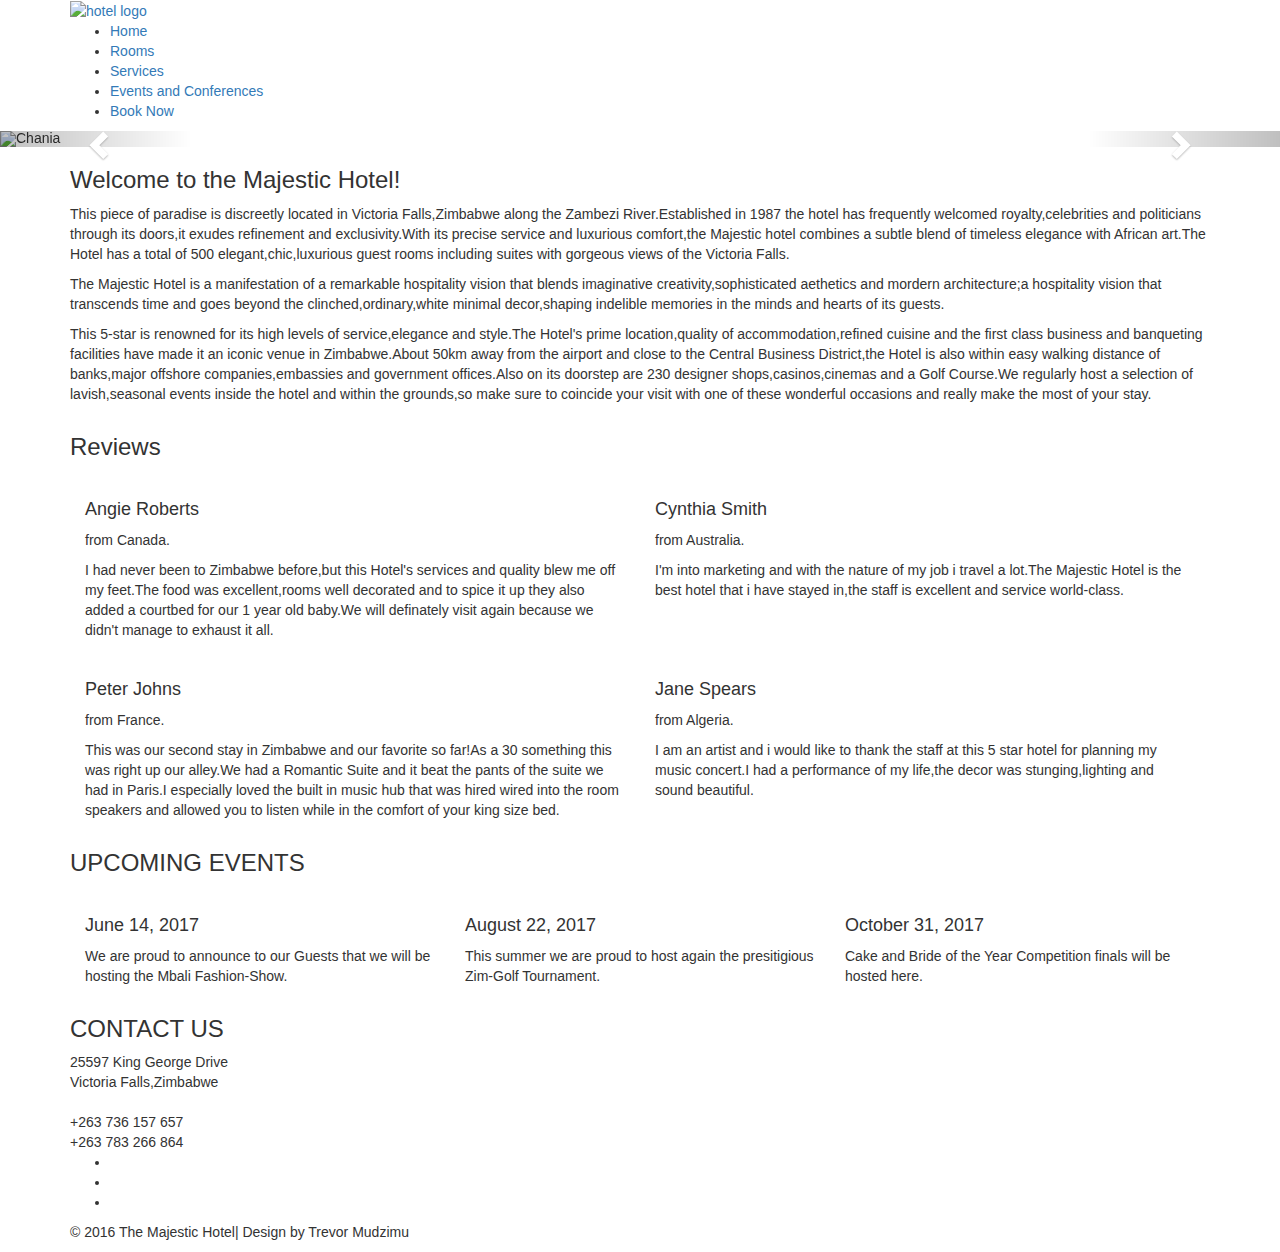
==== index.html @ 9e7605f1 "Create index.html" ====
<!DOCTYPE html>
<html>
<head>
<title>The Majestic Hotel</title>
<meta name="viewport" content="width=device-width, initial-scale=1">
<meta http-equiv="Content-Type" content="text/html; charset=utf-8" />
<meta name="keywords" content="Paix Responsive web template, Bootstrap Web Templates, Flat Web Templates, Andriod Compatible web template, 
Smartphone Compatible web template, free webdesigns for Nokia, Samsung, LG, SonyErricsson, Motorola web design" />
<script type="application/x-javascript"> addEventListener("load", function() { setTimeout(hideURLbar, 0); }, false); function hideURLbar(){ window.scrollTo(0,1); } </script>
<link href="css/bootstrap.css" rel='stylesheet' type='text/css' />
<link href="css/style.css" rel='stylesheet' type='text/css' />
<script src="js/jquery.min.js"></script>
<link rel="stylesheet" href="https://maxcdn.bootstrapcdn.com/bootstrap/3.3.7/css/bootstrap.min.css">
  <script src="https://ajax.googleapis.com/ajax/libs/jquery/3.1.1/jquery.min.js"></script>
  <script src="https://maxcdn.bootstrapcdn.com/bootstrap/3.3.7/js/bootstrap.min.js"></script>
<!---- start-smoth-scrolling---->
<script type="text/javascript" src="js/move-top.js"></script>
<script type="text/javascript" src="js/easing.js"></script>
<script type="text/javascript">
			jQuery(document).ready(function($) {
				$(".scroll").click(function(event){		
					event.preventDefault();
					$('html,body').animate({scrollTop:$(this.hash).offset().top},1000);
				});
			});
		</script>
<!--start-smoth-scrolling-->
</head>
<body>
	<!--start-header-->
	<div class="header" id="home">
		<div class="container">
			<div class="head">
			<div class="logo">
				<a href="index.html"><img src="images/logo.png" alt="hotel logo" /></a>
			</div>
			<div class="navigation">
				 <span class="menu"></span> 
					<ul class="navig">
						<li><a href="index.html"  class="active hvr-bounce-to-bottom">Home</a></li>
						<li><a href="rooms.html" class="hvr-bounce-to-bottom">Rooms</a></li>
						<li><a href="services.html" class="hvr-bounce-to-bottom">Services</a></li>
						<li><a href="events.html" class="hvr-bounce-to-bottom">Events and Conferences</a></li>
                        <li><a href="bookings.html" class="hvr-bounce-to-bottom">Book Now</a></li>
					</ul>
			</div>
				<div class="clearfix"></div>
			</div>
			</div>
		</div>	
	<!-- script-for-menu -->
	<!-- script-for-menu -->
		<script>
			$("span.menu").click(function(){
				$(" ul.navig").slideToggle("slow" , function(){
				});
			});
		</script>
	
	<!---start-date-piker---->
		<link rel="stylesheet" href="css/jquery-ui.css" />
		<script src="js/jquery-ui.js"></script>
			<script>
				$(function() {
				$( "#datepicker,#datepicker1" ).datepicker();
				});
			</script>
	<!---/End-date-piker---->
    
    <div id="myCarousel-14" class="carousel slide" data-ride="carousel">
  <!-- Indicators -->
  <ol class="carousel-indicators">
    <li data-target="#myCarousel-14" data-slide-to="0" class="active"></li>
    <li data-target="#myCarousel-14" data-slide-to="1"></li>
    <li data-target="#myCarousel-14" data-slide-to="2"></li>
    <li data-target="#myCarousel-14" data-slide-to="3"></li>
    <li data-target="#myCarousel-14" data-slide-to="4"></li>
    <li data-target="#myCarousel-14" data-slide-to="5"></li>
    <li data-target="#myCarousel-14" data-slide-to="6"></li>
    <li data-target="#myCarousel-14" data-slide-to="7"></li>

  </ol>

  <!-- Wrapper for slides -->
  <div class="carousel-inner" role="listbox">
    <div class="item active">
      <img src="images/enjoy1.jpg" alt="Chania">
      <div class="carousel-caption">
        <h3>Pleasure</h3>
        <p>Enjoy yourself at The Majestic Hotel.</p>
      </div>
    </div>

    <div class="item">
      <img src="images/home.jpg" alt="orange bedroom">
      <div class="carousel-caption">
        <h3>Our Rooms</h3>
        <p>Well decorated guest rooms and suites for you.</p>
      </div>
    </div>

    <div class="item">
      <img src="images/home%20(1).jpg" alt="home front">
      <div class="carousel-caption">
        <h3>World-Class</h3>
        <p>Beautifully built with you in mind.</p>
      </div>
    </div>

    <div class="item">
      <img src="images/home%20pic%20(2).jpg" alt="home">
      <div class="carousel-caption">
        <h3>Lobby</h3>
        <p>Beatiful interior view.</p>
      </div>
    </div>
      
      <div class="item">
      <img src="images/home%20(2).jpg" alt="home">
      <div class="carousel-caption">
        <h3>Gym and Fitness</h3>
        <p>Exercise here in our State of the Art Gym.</p>
      </div>
    </div>
      
       <div class="item">
      <img src="images/home%20(1).png" alt="home">
      <div class="carousel-caption">
        <h3>Home of Golf</h3>
        <p>Learn to play Golf with the help of PGA trainers.</p>
      </div>
    </div>
      
       <div class="item">
      <img src="images/home%20(4).jpg" alt="home">
      <div class="carousel-caption">
        <h3>Casino and Gaming</h3>
        <p>Millions of Dollars waiting for you.</p>
      </div>
    </div>
      
      <div class="item">
      <img src="images/majestic%20vic.jpg" alt="home">
      <div class="carousel-caption">
        <h3>The Majestic Victoria Falls</h3>
        <p>Visit this World-Wonder and enjoy beautiful scenic views.</p>
      </div>
    </div>
  </div>

  <!-- Left and right controls -->
  <a class="left carousel-control" href="#myCarousel-14" role="button" data-slide="prev">
    <span class="glyphicon glyphicon-chevron-left" aria-hidden="true"></span>
    <span class="sr-only">Previous</span>
  </a>
  <a class="right carousel-control" href="#myCarousel-14" role="button" data-slide="next">
    <span class="glyphicon glyphicon-chevron-right" aria-hidden="true"></span>
    <span class="sr-only">Next</span>
  </a>
</div>
    
	<!---start-why-->
	<div class="about">
		<div class="container">
			<div class="about-top heading">
				<h3>Welcome to the Majestic Hotel!</h3>
            <div class="about bottom">
			<p>This piece of paradise is discreetly located in Victoria Falls,Zimbabwe along the Zambezi River.Established in 1987 the hotel has frequently welcomed royalty,celebrities and politicians through its doors,it exudes refinement and exclusivity.With its precise service and luxurious comfort,the Majestic hotel combines a subtle blend of timeless elegance with African art.The Hotel has a total of 500 elegant,chic,luxurious guest rooms including suites with gorgeous views of the Victoria Falls.</p>
            <p>The Majestic Hotel is a manifestation of a remarkable hospitality vision that blends imaginative creativity,sophisticated aethetics and mordern architecture;a hospitality vision that transcends time and goes beyond the clinched,ordinary,white minimal decor,shaping indelible memories in the minds and hearts of its guests.</p>
            <p>This 5-star is renowned for its high levels of service,elegance and style.The Hotel's prime location,quality of accommodation,refined cuisine and the first class business and banqueting facilities have made it an iconic venue in Zimbabwe.About 50km away from the airport and close to the Central Business District,the Hotel is also within easy walking distance of banks,major offshore companies,embassies and government offices.Also on its doorstep are 230 designer shops,casinos,cinemas and a Golf Course.We regularly host a selection of lavish,seasonal events inside the hotel and within the grounds,so make sure to coincide your visit with one of these wonderful occasions and really make the most of your stay.</p>
                    </div>
				<div class="clearfix"></div>
			</div>
		</div>
	</div>
	<!--end-why-->
	
	<!--start-blog-->
	<div class="news" id="news">
		<div class="container">
			<div class="news-top heading">
				<h3>Reviews</h3>
			</div>
			<div class="news-bottom">
				<div class="news-one">
				<div class="col-md-6 news-left">
					<div class="n-left">
						<img src="images/blog-1.png" alt="" />
					</div>
					<div class="n-right">
						<h4>Angie Roberts</h4>
						<p class="admin">from Canada.</p>
						<p>I had never been to Zimbabwe before,but this Hotel's services and quality blew me off my feet.The food was excellent,rooms well decorated and to spice it up they also added a courtbed for our 1 year old baby.We will definately visit again because we didn't manage to exhaust it all.</p>
					</div>
					<div class="clearfix"></div>
				</div>
				<div class="col-md-6 news-left">
					<div class="n-left">
						<img src="images/blog-2.png" alt="" />
					</div>
					<div class="n-right">
						<h4>Cynthia Smith</h4>
						<p class="admin">from Australia.</p>
						<p>I'm into marketing and with the nature of my job i travel a lot.The Majestic Hotel is the best hotel that i have stayed in,the staff is excellent and service world-class.</p>
					</div>
					<div class="clearfix"></div>
				</div>
				<div class="clearfix"></div>
				</div>
				<div class="news-one">
				<div class="col-md-6 news-left">
					<div class="n-left">
						<img src="images/blog-3.png" alt="" />
					</div>
					<div class="n-right">
						<h4>Peter Johns</h4>
						<p class="admin">from France.</p>
						<p>This was our second stay in Zimbabwe and our favorite so far!As a 30 something this was right up our alley.We had a Romantic Suite and it beat the pants of the suite we had in Paris.I especially loved the built in music hub that was hired wired into the room speakers and allowed you to listen while in the comfort of your king size bed.</p>
					</div>
					<div class="clearfix"></div>
				</div>
				<div class="col-md-6 news-left">
					<div class="n-left">
						<img src="images/blog-4.png" alt="" />
					</div>
					<div class="n-right">
						<h4>Jane Spears</h4>
						<p class="admin">from Algeria.</p>
						<p>I am an artist and i would like to thank the staff at this 5 star hotel for planning my music concert.I had a performance of my life,the decor was stunging,lighting and sound beautiful.</p>
					</div>
					<div class="clearfix"></div>
				</div>
				<div class="clearfix"></div>
				</div>
			</div>
		</div>
	</div>
	<!--end-blog-->
	<!--start-events-->
	<div class="events" id="events">
		<div class="container">
			<div class="events-top heading">
				<h3>UPCOMING EVENTS</h3>
			</div>
			<div class="events-bottom">
				<div class="col-md-4 events-main">
					<div class="events-left">
						<img src="images/FashionShow1.jpg" alt="" /style="width:100%">
						<div class="event-btm">
							<h4>June 14, 2017</h4>
						</div>
						<p>We are proud to announce to our Guests that we will be hosting the Mbali Fashion-Show.</p>
					</div>
				</div>
				<div class="col-md-4 events-main">
					<div class="events-left">
						<img src="images/golf%20(1).jpg" alt="" /style="width:100%">
						<div class="event-btm">
							<h4>August 22, 2017</h4>
						</div>
						<p>This summer we are proud to host again the presitigious Zim-Golf Tournament.</p>
					</div>
				</div>
				<div class="col-md-4 events-main">
					<div class="events-left">
						<img src="images/weddings%20(3).jpg" alt="" /style="width:100%">
						<div class="event-btm">
							<h4>October 31, 2017</h4>
						</div>
						<p>Cake and Bride of the Year Competition finals will be hosted here.</p>
					</div>
				</div>
				<div class="clearfix"></div>
			</div>
		</div>
	</div>
	<!--end-events-->
	<!--start-footer-->
	<div class="footer">
		<div class="container">
		<div class="touch-top heading">
				<h3>CONTACT US</h3>
			</div>
			<div class="touch-bottom">
                
                <address>25597 King George Drive
                <aside></aside>Victoria Falls,Zimbabwe</address>
                <contact>+263 736 157 657</contact>
                <aside><contact >+263 783 266 864</contact>
                    </aside>
				<ul>
					<li><a href="http://facebook.com/Trevormudzimu"><span class="fb"> </span></a></li>
					<li><a href="http://twitter.com/intent/tweet?screen name=@TrevorMudzimu"><span class="twit"> </span></a></li>
					<li><a href="mailto:trevormudzimu@gmail.com"><span class="google"> </span></a></li>
				</ul>
			</div>
			<div class="footer-top">
				<p class="footer-class">© 2016 The Majestic Hotel| Design by Trevor Mudzimu <a href="#" target="_blank"></a> </p>
			</div>
		</div>
		<script type="text/javascript">
									$(document).ready(function() {
										/*
										var defaults = {
								  			containerID: 'toTop', // fading element id
											containerHoverID: 'toTopHover', // fading element hover id
											scrollSpeed: 1200,
											easingType: 'linear' 
								 		};
										*/
										
										$().UItoTop({ easingType: 'easeOutQuart' });
										
									});
								</script>
		<a href="#home" id="toTop" class="scroll" style="display: block;"> <span id="toTopHover" style="opacity: 1;"> </span></a>
	</div>
	<!--end-footer-->
</body>
</html>
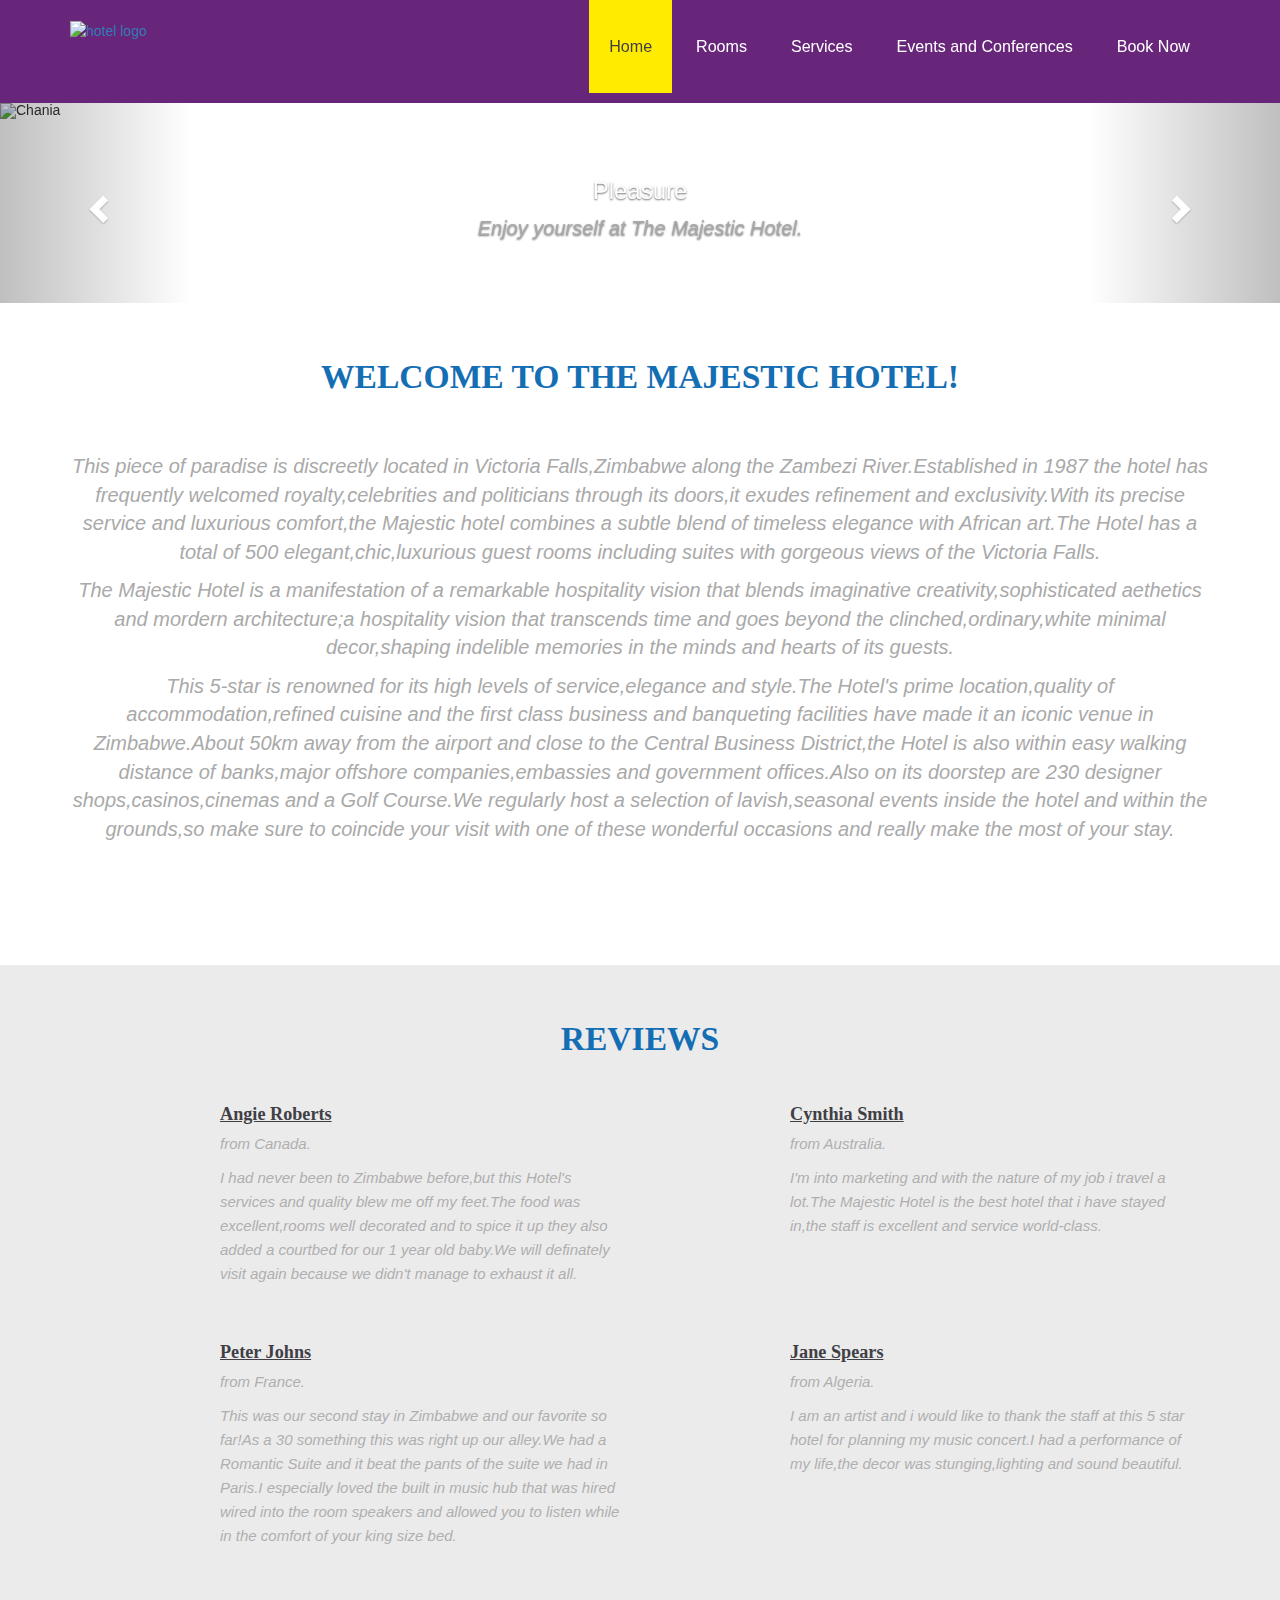
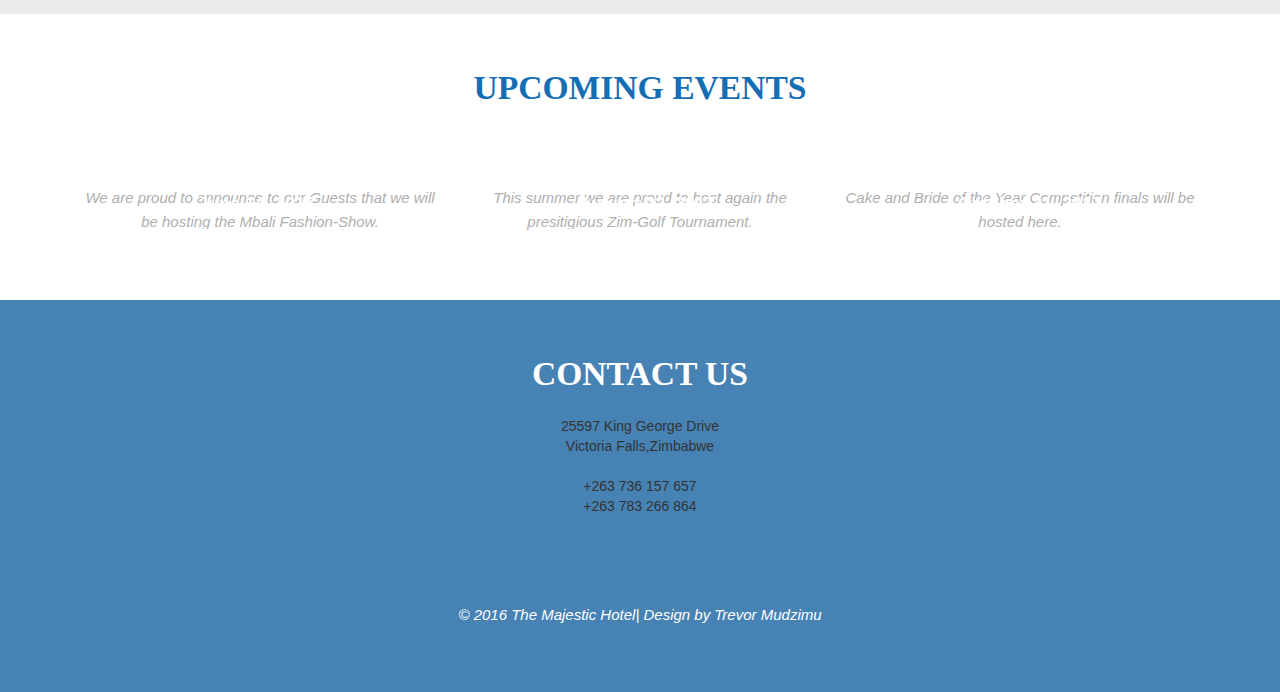
==== commit 0013bfa4: "Update index.html" ====
--- a/index.html
+++ b/index.html
@@ -7,9 +7,9 @@
 <meta name="keywords" content="Paix Responsive web template, Bootstrap Web Templates, Flat Web Templates, Andriod Compatible web template, 
 Smartphone Compatible web template, free webdesigns for Nokia, Samsung, LG, SonyErricsson, Motorola web design" />
 <script type="application/x-javascript"> addEventListener("load", function() { setTimeout(hideURLbar, 0); }, false); function hideURLbar(){ window.scrollTo(0,1); } </script>
-<link href="css/bootstrap.css" rel='stylesheet' type='text/css' />
-<link href="css/style.css" rel='stylesheet' type='text/css' />
-<script src="js/jquery.min.js"></script>
+<link href="bootstrap.css" rel='stylesheet' type='text/css' />
+<link href="style.css" rel='stylesheet' type='text/css' />
+<script src="jquery.min.js"></script>
 <link rel="stylesheet" href="https://maxcdn.bootstrapcdn.com/bootstrap/3.3.7/css/bootstrap.min.css">
   <script src="https://ajax.googleapis.com/ajax/libs/jquery/3.1.1/jquery.min.js"></script>
   <script src="https://maxcdn.bootstrapcdn.com/bootstrap/3.3.7/js/bootstrap.min.js"></script>
--- a/style.css
+++ b/style.css
@@ -0,0 +1,2244 @@
+@font-face {
+    font-family: 'Raleway-Bold';
+    src:url(../fonts/Raleway-Bold.ttf) format('truetype');
+}
+@font-face {
+    font-family: 'Raleway-Regular';
+    src:url(../fonts/Raleway-Regular.ttf) format('truetype');
+}
+@font-face {
+    font-family: 'OpenSans-Regular';
+    src:url(../fonts/Raleway-SemiBold.ttf) format('truetype');
+}
+html, body{
+    font-size: 100%;
+	background:	#fff;
+}
+body {
+	font-size: 100%;
+	font-family: 'Raleway-Regular';
+}
+body a{
+	transition: 0.5s all ease;
+	-webkit-transition: 0.5s all ease;
+	-moz-transition: 0.5s all ease;
+	-o-transition: 0.5s all ease;
+	-ms-transition: 0.5s all ease;
+}
+p{
+	margin:0;
+    font-size: 20px;
+    color: darkgrey;
+}
+img {
+    width: 100%;
+}
+
+
+ul,label{
+	margin:0;
+	padding:0;
+}
+body a:hover{
+	text-decoration:none;
+}
+/*--Header-Starts--*/
+.navigation {
+	float: right;
+}
+.logo {
+	float: left;
+	margin-top: 1.8%;
+}
+.logo a {
+	display: block;
+}
+.logo h1 a{
+	font-size: 1.1em;
+	font-weight: 700;
+	color: #67267a;
+	margin: 0;
+}
+.logo h1 a:hover{
+	text-decoration:none;
+	color: #67267a;
+	transition: 0.5s all ease;
+	-webkit-transition: 0.5s all ease;
+	-moz-transition: 0.5s all ease;
+	-o-transition: 0.5s all ease;
+	-ms-transition: 0.5s all ease;
+}
+.header {
+	background: #67267a;
+}
+ul.navig {
+	padding: 0;
+}
+ul.navig li span {
+	color: #fff;
+	margin: 0 15px;
+	font-size: 16px;
+}
+ul.navig li {
+	display: inline-block;
+}
+ul.navig li a {
+	font-size: 1.15em;
+	color: #fff;
+	font-weight: 400;
+	text-decoration: none;
+	padding: 39px 20px;
+}
+ul.navig li a:hover ul.navig li a:after{
+	display: block;
+}
+@media (max-width: 768px){
+span.menu:before {
+	content: url(../images/nav-icon.png);
+	cursor: pointer;	
+	height:32px;
+}
+.header {
+	padding: 10px 0px;
+}
+ul.navig li.plan:hover ul.sub-nav{
+	display:none;
+}
+ul.navig {
+	width: 11%;
+	float: right;
+	margin:0;
+}
+ul.navig{
+	display:none;
+}
+ul.navig li {
+	font-size: 12px;
+	display:inline-block;
+	width: 100%;
+	margin:0;
+}
+ul.navig li a {
+	width: 100%;
+	font-weight: 600;
+	display: block;
+	color: rgba(64, 63, 69, 1);
+}
+span.menu {
+	display: block;
+	float: right;
+	margin: 16px 0px 0 0;
+}
+ul.navig {
+  margin: 0;
+  z-index: 999;
+  position: absolute;
+  width: 96%;
+  text-align: center;
+  top: 9.6%;
+  left: 2%;
+  background: rgba(255, 255, 255, 0.97);
+}
+.navigation {
+	height: 60px;
+	padding: 0px 0px 0em;
+	margin-bottom: 0em;
+}
+}
+
+.carousel-inner img {
+      width: 100%; /* Set width to 100% */
+      margin: auto;
+      min-height:200px;
+  }
+
+
+  /* Hide the carousel text when the screen is less than 600 pixels wide */
+  @media (max-width: 600px) {
+    .carousel-caption {
+      display: none;
+    
+    }
+  }
+
+/* Bounce To Bottom */
+.hvr-bounce-to-bottom {
+	display: inline-block;
+	vertical-align: middle;
+	-webkit-transform: translateZ(0);
+	transform: translateZ(0);
+	box-shadow: 0 0 1px rgba(0, 0, 0, 0);
+	-webkit-backface-visibility: hidden;
+	backface-visibility: hidden;
+	-moz-osx-font-smoothing: grayscale;
+	position: relative;
+	-webkit-transition-property: color;
+	transition-property: color;
+	-webkit-transition-duration: 0.5s;
+	transition-duration: 0.5s;
+}
+.hvr-bounce-to-bottom:before {
+	content: "";
+	position: absolute;
+	z-index: -1;
+	top: 0;
+	left: 0;
+	right: 0;
+	bottom: 0;
+	background: #ffeb00;
+	-webkit-transform: scaleY(0);
+	transform: scaleY(0);
+	-webkit-transform-origin: 50% 0;
+	transform-origin: 50% 0;
+	-webkit-transition-property: transform;
+	transition-property: transform;
+	-webkit-transition-duration: 0.5s;
+	transition-duration: 0.5s;
+	-webkit-transition-timing-function: ease-out;
+	transition-timing-function: ease-out;
+}
+.hvr-bounce-to-bottom:hover, .hvr-bounce-to-bottom:focus, .hvr-bounce-to-bottom:active {
+	color: #403F45;
+}
+.hvr-bounce-to-bottom:hover:before, .hvr-bounce-to-bottom:focus:before, .hvr-bounce-to-bottom:active:before {
+	-webkit-transform: scaleY(1);
+	transform: scaleY(1);
+	-webkit-transition-timing-function: cubic-bezier(0.52, 1.64, 0.37, 0.66);
+	transition-timing-function: cubic-bezier(0.52, 1.64, 0.37, 0.66);
+}
+ul.navig li a.active{
+	background:#ffeb00;
+	color:#403F45;
+}
+/* Shutter Out Horizontal */
+.hvr-shutter-out-horizontal {
+	display: inline-block;
+	vertical-align: middle;
+	-webkit-transform: translateZ(0);
+	transform: translateZ(0);
+	box-shadow: 0 0 1px rgba(0, 0, 0, 0);
+	-webkit-backface-visibility: hidden;
+	backface-visibility: hidden;
+	-moz-osx-font-smoothing: grayscale;
+	position: relative;
+	-webkit-transition-property: color;
+	transition-property: color;
+	-webkit-transition-duration: 0.3s;
+	transition-duration: 0.3s;
+}
+.hvr-shutter-out-horizontal:before {
+	content: "";
+	position: absolute;
+	z-index: -1;
+	top: 0;
+	bottom: 0;
+	left: 0;
+	right: 0;
+	background: #05a6b3;
+	-webkit-transform: scaleX(0);
+	transform: scaleX(0);
+	-webkit-transform-origin: 50%;
+	transform-origin: 50%;
+	-webkit-transition-property: transform;
+	transition-property: transform;
+	-webkit-transition-duration: 0.3s;
+	transition-duration: 0.3s;
+	-webkit-transition-timing-function: ease-out;
+	transition-timing-function: ease-out;
+}
+.hvr-shutter-out-horizontal:hover, .hvr-shutter-out-horizontal:focus, .hvr-shutter-out-horizontal:active {
+	color: white;
+}
+.hvr-shutter-out-horizontal:hover:before, .hvr-shutter-out-horizontal:focus:before, .hvr-shutter-out-horizontal:active:before {
+	-webkit-transform: scaleX(1);
+	transform: scaleX(1);
+}
+/*--Header-Ends--*/
+/*--banner-starts--*/
+.banner{
+	background:url(../images/banner.jpg) no-repeat;
+	background-size:cover;
+	-webkit-background-size:cover;
+	-moz-background-size:cover;
+	-o-background-size:cover;
+	-ms-background-size:cover;
+	min-height:670px;
+	position:relative;
+}
+.banner-top {
+	position: absolute;
+	width: 35%;
+	padding: 2em 30px;
+	background: rgba(228, 232, 246, 0.56);
+	top: 20.5%;
+	left: 13.5%;
+}
+.banner-top h1 {
+	font-size: 2.4em;
+	font-weight: 600;
+	margin: 0;
+	color: #000000;
+}
+.banner-bottom{
+	margin-top:3%;
+}
+.bnr-left {
+	width:22%;
+	float:left;
+}
+.bnr-right {
+	width:78%;
+	float:right;
+}
+.bnr-left p {
+	color: #000;
+	font-size: 14px;
+	font-weight: 700;
+	margin-top: 10%;
+}
+select {
+	padding: 9px 0px 9px 10px;
+	-webkit-appearance: none;
+	-moz-appearance: none;
+	-o-appearance: none;
+	-ms-appearance: none;
+	color: #9E9E9E;
+	background: url(../images/arrow.png) no-repeat 95.5% 58% #fff;
+	outline: none;
+	border: none;
+	width: 95%;
+	font-size: 14px;
+	font-weight: 400;
+	cursor: pointer;
+}
+.bnr-one{
+	margin-top:3.3%;
+}
+.bnr-one:nth-child(1){
+	margin-top:0;
+}
+.bnr-right input[type="text"] {
+	width: 95%;
+	color: #9E9E9E;
+	outline: none;
+	font-family: 'Lato', sans-serif;
+	font-size: 14px;
+	padding: 10px 10px;
+	border: none;
+	-webkit-appearance: none;
+}
+.date {
+	background: url(../images/date-icon.png) no-repeat 95.5% 45% #fff;
+	cursor: pointer;
+}
+.bnr-btn {
+	margin: 5% 0 0 22.2%;
+}
+.bnr-btn input[type=submit]{
+	color: #403F45;
+	padding: 7px 13px;
+	font-size: 14px;
+	cursor: pointer;
+	font-weight: 600;
+	border: none;
+	background: #ffeb00;
+	outline: none;
+}
+.bnr-btn input[type=submit]:hover{
+	background:#403F45;
+	color:#fff;
+	transition: 0.5s all ease;
+	-webkit-transition: 0.5s all ease;
+	-moz-transition: 0.5s all ease;
+	-o-transition: 0.5s all ease;
+	-ms-transition: 0.5s all ease;
+}
+/*--banner-end--*/
+/*--why-start--*/
+.why{
+	padding:6em 0px;
+}
+.why-top{
+	text-align:center;
+}
+.heading h3 {
+	font-size: 2.5em;
+	font-weight: 700;
+	color: #146eb4;
+	margin: 0;
+	font-family: 'Raleway-Bold';
+	text-transform: uppercase;
+}
+.why-top p {
+	margin: 3px auto 0;
+	font-size: 19px;
+	line-height: 1.6em;
+	color: #999;
+	width: 80%;
+	text-transform: lowercase;
+}
+.why-bottom{
+	margin-top:4%;
+}
+.why-left{
+	text-align:center;
+}
+.why-left p {
+	margin-top: 1%;
+	font-size: 15px;
+	line-height: 1.6em;
+	color: #AFAFAF;
+}
+.why-left p label {
+	font-weight: 700;
+	color: #6A6A6A;
+}
+.why-left span{
+	background:url(../images/w-sprit.png) no-repeat;
+	width:100px;
+	height:100px;
+	display:block;
+	margin:0 auto;
+}
+.why-left span.w-one{
+	background-position:0px 0px;
+}
+.why-left span.w-two{
+	background-position:-100px 0px;
+}
+.why-left span.w-tre{
+	background-position:-200px 0px;
+}
+/*--why-end--*/
+/*--how-start--*/
+.how-left{
+	text-align:right;
+}
+.how-top h3{
+	color:#fff;
+}
+.how {
+	padding: 6em 0px;
+	background-color: darkgray;
+}
+.how-right p {
+	margin-top: 4%;
+	font-size: 15px;
+	line-height: 1.6em;
+	color: #fff;
+	width: 88%;
+}
+.h-btn{
+	margin-top:11%;
+}
+.h-btn a {
+	color: #fff;
+	font-size: 14px;
+	padding: 7px 31px;
+	border: 2px solid #fff;
+}
+.h-btn a:hover{
+	background: rgba(255, 235, 0, 0.70);
+	border: 2px solid rgba(255, 235, 0, 0.32);
+	transition: 0.5s all;
+	-webkit-transition: 0.5s all;
+	-moz-transition: 0.5s all;
+	-ms-transition: 0.5s all;
+	-o-transition: 0.5s all;
+}
+.how-left img{
+	width:100%;
+}
+/*--how-end--*/
+/*--secure-start--*/
+.secure{
+	padding:6em 0px;
+}
+.secure-left h4{
+	font-size: 1.5em;
+	font-weight: 700;
+	color: #146eb4;
+	margin: 0;
+	font-family: 'Raleway-Bold';
+}
+.secure-left {
+	text-align:center;
+}
+.secure-left p{
+	margin-top: 3%;
+	font-size: 15px;
+	line-height: 1.6em;
+	color: #AFAFAF;
+}
+/*--secure-end--*/
+/*--touch-start--*/
+.touch-top{
+	text-align:center;
+}
+.touch-top h3{
+	color:#fff;
+}
+.touch-bottom{
+	margin-top:2%;
+	text-align:center;
+}
+.touch-bottom p{ 
+	color: #fff;
+	font-size:15px;
+}
+.touch-bottom h6{
+	color: #fff;
+	font-size:20px;
+	margin:10px 0px;
+}
+.touch-bottom ul{
+	padding:0;
+	margin:2% 0 0 0;
+}
+.touch-bottom ul li{
+	list-style:none;
+	display:inline-block;
+	margin:0 3px;
+}
+.touch-bottom ul li a span{
+	background:url(../images/social-icons.png) no-repeat;
+	width:32px;
+	height:32px;
+	display:block;
+}
+.touch-bottom ul li a span:hover{
+	transform: rotatey(360deg);
+	-webkit-transform: rotate(360deg);
+	-moz-transform: rotate(360deg);
+	-o-transform: rotate(360deg);
+	-ms-transform: rotate(360deg);
+	transition: 0.5s all ease;
+	-webkit-transition: 0.5s all ease;
+	-moz-transition: 0.5s all ease;
+	-o-transition: 0.5s all ease;
+	-ms-transition: 0.5s all ease;
+}
+.touch-bottom ul li a span.fb{
+	background-position:0px 0px;
+}
+.touch-bottom ul li a span.twit{
+	background-position:-32px 0px;
+}
+.touch-bottom ul li a span.google{
+	background-position:-64px 0px;
+}
+.touch-bottom ul li a span.fb:hover{
+	background-position:0px -32px;
+}
+.touch-bottom ul li a span.twit:hover{
+	background-position:-32px -32px;
+}
+.touch-bottom ul li a span.google:hover{
+	background-position:-64px -32px;
+}
+/*--touch-end--*/
+/*--map-start--*/
+.map iframe{
+	width:100%;
+	height:400px;
+	border:none;
+	margin:0;
+}
+.contact{
+	padding:6em 0px;
+}
+.contact-top {
+	text-align: center;
+}
+.contact-bottom{
+	margin-top:4%;
+	text-align:center;
+}
+.contact-bottom input[type="text"]:nth-child(2) {
+	margin:0px 8px;
+}
+.contact-bottom input[type="text"] {
+	width: 32.627%;
+	margin: 0px;
+	color: #D6D4D4;
+	background: none;
+	padding: 15px 10px;
+	outline: none;
+	border: 1px solid #BEBEBE;
+}
+.contact-bottom textarea {
+	width: 100%;
+	color: #D6D4D4;
+	resize: none;
+	background: none;
+	height: 12.7em;
+	padding: 15px;
+	outline: none;
+	border: 1px solid #BEBEBE;
+	margin-top: 1.4%;
+}
+.submit-btn input[type=submit] {
+	color: #B1AFAF;
+	padding: 10px 50px;
+	font-size: 20px;
+	font-weight: 700;
+	cursor: pointer;
+	font-weight: 700;
+	margin: 20px 0 0 0px;
+	border: 1px solid #BEBEBE;
+	background: none;
+	outline: none;
+	width: 100%;
+}
+.submit-btn input[type=submit]:hover {
+	color:#fff;
+	background: rgba(64, 63, 69, 1);
+	border:1px solid rgba(64, 63, 69, 1);
+	transition: 0.5s all;
+	-webkit-transition: 0.5s all;
+	-moz-transition: 0.5s all;
+	-ms-transition: 0.5s all;
+	-o-transition: 0.5s all;
+}
+/*--map-end--*/
+/*--services-start--*/
+.services{
+	padding:6em 0px;
+}
+.services-bottom {
+	margin-top:3%;
+}
+.services-one h4 {
+	font-size: 1.3em;
+	font-weight: 700;
+	color: #146eb4;
+	margin: 3% 0 0 0;
+	font-family: 'Raleway-Bold';
+}
+.services-one p{
+	margin-top: 2%;
+	font-size: 15px;
+	line-height: 1.6em;
+	color: #AFAFAF;
+}
+.services-one ul{
+	padding:0;
+	margin:3% 0 0 0;
+}
+.services-one:nth-child(2){
+	margin-top:6%;
+}
+.services-one ul li{
+	list-style-image: url(../images/side.png);
+	margin: 0px 0px 12px 18px;
+}
+.services-one ul li a{
+	color: #AFAFAF;
+	font-size: 16px;
+}
+.services-one ul li a:hover{
+	font-weight:700;
+	margin-left:10px;
+}
+.special {
+	background: url(../images/partner.jpg) no-repeat;
+	background-size: cover;
+	min-height: 300px;
+	-webkit-background-size: cover;
+	-moz-background-size: cover;
+	-o-background-size: cover;
+	-ms-background-size: cover;
+}
+.special-left h3{
+	color:#fff;
+}
+.special-left p{
+	font-size: 15px;
+	line-height: 1.6em;
+	color: #fff;
+}
+.special-main {
+	margin-top: 10%;
+}
+.additional{
+	padding:6em 0px;
+}
+.additional-bottom{
+	margin-top:3%;
+}
+.add-left h4{
+	font-size: 1.3em;
+	font-weight: 700;
+	color: #146eb4;
+	margin: 0% 0 0 0;
+	font-family: 'Raleway-Bold';
+}
+.add-left p{
+	margin-top: 3%;
+	font-size: 15px;
+	line-height: 1.6em;
+	color: #AFAFAF;
+}
+.add-left ul{
+	padding:0;
+	margin:4.5% 0 0 0;
+}
+.add-left ul li{
+	list-style-image: url(../images/side.png);
+	margin: 0px 0px 12px 18px;
+}
+.add-left ul li a {
+	color: #AFAFAF;
+	font-size: 16px;
+}
+.add-left ul li a:hover {
+	font-weight: 700;
+	margin-left: 10px;
+}
+/*--services-end--*/
+/*--test-start--*/
+.test{
+	padding-bottom:6em;
+}
+.test-left{
+	text-align:center;
+}
+.test-left p{
+	margin-top: 4%;
+	font-size: 15px;
+	line-height: 1.6em;
+	color: #AFAFAF;
+}
+.test-left h4 {
+	font-size: 1.2em;
+	font-weight: 700;
+	color: #403f45;
+	margin: 11px 0 0 0;
+	font-family: 'Raleway-Bold';
+}
+/*--test-end--*/
+/*--news-start--*/
+.news {
+	padding: 6em 0px;
+	background: rgba(64, 63, 69, 0.1);
+}
+.news-top{
+	text-align:center;
+}
+.news-bottom{
+	margin-top:4%;
+}
+.n-left{
+	width:20%;
+	float:left;
+}
+.n-right{
+	width:75%;
+	float:right;
+}
+.n-right h4{
+	font-size: 1.3em;
+	font-weight: 700;
+	color: #403f45;
+	margin: 0;
+	font-family: 'Raleway-Bold';
+}
+.n-left img{
+	width:100%;
+}
+p.admin {
+	margin-top: 1.5%;
+	font-size: 15px;
+	color: #AFAFAF;
+}
+.n-right p{
+	margin-top: 2%;
+	font-size: 15px;
+	line-height: 1.6em;
+	color: #AFAFAF;
+}
+.news-one:nth-child(2){
+	margin-top:4%;
+}
+/*--news-end--*/
+/*--events-start--*/
+.events{
+	padding:6em 0px;
+}
+.events-top {
+	text-align: center;
+}
+.events-bottom{
+	margin-top:4%;
+}
+.events-left img{
+	width:100%;
+}
+.events-left{
+	position:relative;
+}
+.event-btm {
+	position: absolute;
+	top: 31%;
+	left: 26%;
+}
+.event-btm h4 {
+	font-size: 18px;
+	color: #fff;
+	font-weight: 700;
+	padding: 15px 22px;
+	margin: 0;
+	border-top: 2px solid #fff;
+	border-bottom: 2px solid #fff;
+}
+.events-left p {
+	margin-top: 4%;
+	font-size: 15px;
+	line-height: 1.6em;
+	color: #AFAFAF;
+	text-align: center;
+}
+/*--events-end--*/
+/*--footer-start--*/
+.footer{
+	padding:4em 0px;
+	background:steelblue;
+}
+.footer-top {
+	text-align: center;
+	margin-top: 2.5%;
+}
+.footer-top p{
+	color:#fff;
+	font-size:15px;
+}
+.footer-top p a{
+	color:#fff;
+}
+.footer-top p a:hover{
+	color:#ffeb00;
+}
+/*--footer-end--*/
+/*--typo-start--*/
+.pages {
+	padding: 6em 0px;
+}
+.headdings, .Buttons, .progress-bars, .alerts, .bread-crumbs, .pagenatin, .appearance, .distracted {
+	padding: 2em 0;
+}
+h3.ghj {
+	font-size: 2.5em;
+	font-weight: 700;
+	color: #146eb4;
+	margin: 0 0 1em 0;
+	font-family: 'Raleway-Bold';
+}
+/*--typo-end--*/
+/*--about-start--*/
+.about{
+	padding:3em 0px;
+}
+.about-bottom{
+	margin-top:2%;
+	text-align:center;
+}
+.about-top{
+	text-align:center;
+}
+.about-bottom p{
+	font-size: 15px;
+	line-height: 1.6em;
+	color: #AFAFAF;
+}
+.about-bottom p:nth-child(2){
+	width:90%;
+	margin:1% auto 0;
+}
+.about-btm{
+	margin-top:4%;
+}
+.about-left{
+	text-align:right;
+}
+.about-right{
+	text-align:left;
+}
+/*--about-end--*/
+#toTop {
+	display: none;
+	text-decoration: none;
+	position: fixed;
+	bottom: 10px;
+	right: 10px;
+	overflow: hidden;
+	width: 50px;
+	height: 25px;
+	border: none;
+	text-indent: 100%;
+	background: url(../images/top-arrow.png) no-repeat;
+}
+/*--media-quaries-starts-here--*/
+@media (max-width:1440px){
+.banner {
+	min-height: 635px;
+}
+.why,.how,.secure,.news,.events,.about,
+.services,.additional,.pages,.contact {
+	padding: 5em 0px;
+}	
+.banner-top {
+	left: 10%;
+}
+.test {
+	padding-bottom: 5em;
+}
+}
+@media (max-width:1366px){
+.banner-top {
+	left: 8%;
+	width: 37%;
+}	
+}
+@media (max-width:1280px){
+.logo a img {
+	width: 95%;
+}	
+.contact-bottom {
+  margin-top: 3%;
+}
+.map iframe {
+  height: 350px;
+}
+.about-bottom {
+	margin-top: 1%;
+}
+.submit-btn input[type=submit] {
+  font-size: 18px;
+}
+.about-btm {
+	margin-top: 3%;
+}
+ul.navig li a {	
+	padding: 35px 20px;
+}
+.logo {
+	margin-top: 1.75%;
+}
+.banner-top h1 {
+	font-size: 2.2em;
+}
+.banner {
+	min-height: 600px;
+}
+.banner-top {
+	left: 4%;
+	width: 38%;
+}
+.heading h3,h3.ghj {
+	font-size: 2.4em;
+}
+.why, .how, .secure, .news, .events, .about, .services, .additional, .pages, .contact {
+	padding: 4em 0px;
+}
+.why-bottom {
+	margin-top: 3%;
+}
+.test {
+	padding-bottom: 4em;
+}
+}
+@media (max-width:1024px){
+.logo a img {
+	width: 87%;
+}	
+ul.navig li a {
+	padding: 30px 20px;
+	font-size: 1.05em;
+}
+.contact-bottom input[type="text"]:nth-child(2) {
+  margin: 0px 5px;
+}
+.contact-bottom input[type="text"] {
+  font-size: 15px;
+  padding: 12px 10px;
+}
+.contact-bottom textarea{
+	font-size: 15px;
+}
+.map iframe {
+  height: 300px;
+}
+.logo {
+	margin-top: 1.7%;
+}
+.banner-top h1 {
+	font-size: 2.1em;
+}
+.bnr-right input[type="text"] {
+	width: 99%;
+	padding: 6px 10px;
+}
+select {
+	padding: 6px 0px 6px 10px;
+	width: 99%;
+}
+.banner-top {
+	padding: 1.8em 30px;
+	top: 18.5%;
+}
+.banner {
+	min-height: 510px;
+}
+.heading h3,h3.ghj {
+	font-size: 2.2em;
+}
+.why-top p {
+	font-size: 18px;
+}
+.why, .how, .secure, .news, .events, .about, .services,
+ .additional, .pages, .contact {
+	padding: 3.5em 0px;
+}
+.why-left p {
+	margin-top: 0%;
+}
+.how-right p {
+	width: 94%;
+}
+.secure-left h4 {
+	font-size: 1.35em;
+}
+.test-left h4 {
+	font-size: 1.1em;
+}
+.flex-direction-nav .flex-next {
+	left: 94.3%;
+}
+.n-right h4 {
+	font-size: 1.25em;
+}
+.event-btm h4 {
+	font-size: 17px;
+	padding: 12px 18px;
+}
+.event-btm {
+	top: 25%;
+	left: 23%;
+}
+.news-bottom {
+	margin-top: 3%;
+}
+.events-bottom {
+	margin-top: 3%;
+}
+.footer {
+	padding: 3em 0px;
+}
+.test {
+	padding-bottom: 3.5em;
+}
+.add-left ul li a {
+  font-size: 14px;
+}
+.add-left p {
+  font-size: 14px;
+}
+.add-left h4 {
+  font-size: 1.2em;	
+}
+.additional-bottom {
+  margin-top: 2%;
+}
+.special-left p {
+  font-size: 14px;
+}
+.special {
+  min-height: 260px;
+}
+.special-main {
+  margin-top: 9.5%;
+}
+.services-one h4 {
+  font-size: 1.2em;
+}
+.services-one p {
+  margin-top: 1%;
+  font-size: 14px;
+}
+.services-one ul li a {
+  font-size: 14px;
+}
+}
+@media (max-width:768px){
+.logo {
+	margin-top: 5px;
+}
+.n-left {
+	width: 23%;
+}
+.services-one img {
+  width: 100%;
+}
+.contact-bottom input[type="text"]:nth-child(2) {
+  margin: 0px 3px;
+}
+.contact-bottom input[type="text"],.contact-bottom textarea {
+	font-size: 14px;
+	padding: 8px 10px;
+}
+.contact-bottom textarea{
+	height: 11.7em;
+}
+.submit-btn input[type=submit] {
+  font-size: 16px;
+}
+.map iframe {
+  height: 260px;
+}
+.services-left {
+	width: 50%;
+	float: left;
+}
+    .services-right {
+	width: 50%;
+	float: left;
+}
+.special-left {
+  width: 50%;
+  float: left;
+  padding: 0 7px;
+}
+.add-left ul {
+  margin: 1.5% 0 0 0;
+}
+.add-left p {
+  margin-top: 1.5%;
+}
+.about-left img,.about-right img{
+	width:100%;
+}
+.add-left{
+	margin-bottom:3%;
+}
+.add-left:nth-child(3){
+	margin-bottom:0%;
+}
+.about-bottom p {
+  font-size: 14px;
+}
+.about-left,.about-right{
+	width:50%;
+	float:left;
+}
+ul.navig li a {
+	padding: 19px 20px;
+	font-size: 15px;
+}
+.banner-top h1 {
+	font-size: 1.7em;
+}
+.bnr-left p {
+	font-size: 13px;
+}
+.banner-top {
+	left: 2.5%;
+	width: 50%;
+	padding: 1.8em 28px;
+	top: 14.5%;
+}
+.bnr-btn input[type=submit] {
+	padding: 6px 11px;
+	font-size: 13px;
+}
+select {
+	font-size: 13px;
+}
+.logo a img {
+	width: 80%;
+}
+.banner {
+	min-height: 430px;
+}
+.why-left {
+	width: 33.3%;
+	float: left;
+}
+.why-left p,.how-right p {
+	font-size: 14px;
+}
+.why-left span {
+	width: 80px;
+	height: 80px;
+	background-size: 300%;
+}
+.why-left span.w-two {
+	background-position: -80px 0px;
+}
+.why-left span.w-tre {
+	background-position: -160px 0px;
+}
+.heading h3,h3.ghj {
+	font-size: 2em;
+}
+.why-top p {
+	font-size: 16px;
+}
+.why, .how, .secure, .news, .events, .about, .services,
+ .additional, .pages, .contact {
+	padding: 3em 0px;
+}
+.how-left {
+	width: 50%;
+	float: left;
+}
+.how-right {
+	width: 50%;
+	float: right;
+}
+.how-right p {
+	width: 100%;
+	margin-top: 3%;
+}
+.h-btn a {
+	font-size: 13px;
+	padding: 5px 25px;
+}
+.h-btn {
+	margin-top: 7%;
+}
+.secure-left h4 {
+	font-size: 1.2em;
+}
+.secure-left {
+	width: 33.3%;
+	float: left;
+	padding: 0 8px;
+}
+.test-left {
+	width: 33.3%;
+	float: left;
+	padding: 0 5px;
+}
+.secure-left p {
+	font-size: 14px;
+}
+.flexslider {
+	padding: 0 !important;
+}
+.test-left p {
+	font-size: 14px;
+}
+.test-left h4 {
+	font-size: 1em;
+}
+.news-left {
+	width: 50%;
+	float: left;
+}
+.n-right h4 {
+	font-size: 1.1em;
+}
+.n-right p {
+	font-size: 14px;
+}
+.events-main {
+	width: 33.3%;
+	float: left;
+	padding: 0 10px;
+}
+.event-btm h4 {
+	font-size: 13px;
+	padding: 9px 10px;
+}
+.events-left p {
+	font-size: 14px;
+}
+.event-btm {
+	top: 24%;
+	left: 27%;
+}
+.test-left img {
+	width: 50%;
+}
+.footer {
+	padding: 2.5em 0px;
+}
+.touch-bottom p {
+	font-size: 14px;
+}
+.touch-bottom h6 {
+	font-size: 19px;
+	margin: 7px 0px;
+}
+.footer-top p {
+	font-size: 14px;
+}
+.test {
+	padding-bottom: 3em;
+}
+.label {
+  font-size: 67%;
+}
+.headdings, .Buttons, .progress-bars, .alerts, .bread-crumbs, .pagenatin, .appearance, .distracted {
+  padding: 1em 0;
+}
+}
+@media (max-width:640px){
+.logo a img {
+	width: 65%;
+}
+.label {
+  font-size: 56%;
+}
+.about-left, .about-right {
+  padding: 0 10px;
+}
+.contact-bottom input[type="text"] {
+  width: 32.53%;
+}
+.submit-btn input[type=submit] {
+  margin: 7px 0 0 0px;
+}
+.services-one h4 {
+  font-size: 1.1em;
+}
+span.menu {
+	margin: 14px 0px 0 0;
+}	
+.submit-btn input[type=submit] {
+  font-size: 15px;
+}
+.map iframe {
+  height: 230px;
+}
+.services-one ul li a {
+  font-size: 13px;
+}
+.services-one p {
+  margin-top: 1.5%;
+  font-size: 13px;
+}
+.services-left {
+  padding: 0 10px;
+}
+.special-left p {
+  font-size: 13px;
+}
+.special {
+  min-height: 230px;
+}
+.special-main {
+  margin-top: 8%;
+}
+.add-left h4 {
+  font-size: 1.1em;
+}
+.add-left ul li a {
+  font-size: 13px;
+}
+.add-left p {
+  font-size: 13px;
+}
+.header {
+	padding: 5px 0px;
+}
+.logo {
+	margin-top: 9px;
+}
+.banner-top h1 {
+	font-size: 1.5em;
+}
+.bnr-left p {
+	font-size: 11px;
+}
+.banner-top {
+	left: 2%;
+	width: 50%;
+	padding: 1em 20px 1.2em 20px;
+	top: 12%;
+}
+.bnr-right input[type="text"] {	
+	padding: 3px 10px;
+}
+select {
+	font-size: 12px;
+	padding: 3px 0px 3px 10px;
+}
+.bnr-btn input[type=submit] {
+	padding: 5px 9px;
+	font-size: 11px;
+}
+.banner {
+	min-height: 315px;
+}
+.heading h3,h3.ghj {
+	font-size: 1.65em;
+}
+.why-top p {
+	font-size: 14px;
+	margin: 2px auto 0;
+}
+.why, .how, .secure, .news, .events, .about, .services, .additional, .pages, .contact {
+	padding: 2.5em 0px;
+}
+.why-left {
+	width: 100%;
+	float: none;
+	margin-bottom:1.5em;
+}
+.why-left:nth-child(3){
+	margin-bottom:0;
+}
+.how-left,.how-right {
+	width: 100%;
+	float: none;
+	text-align:center;
+}
+.how-right{
+	margin-top:3.5%;
+}
+.secure-left {
+	width: 100%;
+	float: none;
+	margin-bottom: 2.5%;
+}
+.secure-left p {
+	margin-top: 1.5%;
+}
+.h-btn {
+	margin-top: 4%;
+}
+.how-right p {
+	margin-top: 2%;
+}
+.test-left p {
+	font-size: 12px;
+}
+.test-left h4 {
+	font-size: 15px;
+	margin: 8px 0 0 0;
+}
+.test {
+	padding-bottom: 2.5em;
+}
+.n-right h4 {
+	font-size: 1em;
+}
+.news-left {
+	width: 100%;
+	float: none;
+	margin-bottom: 3.5%;
+}
+.news-left:nth-child(2){
+	margin-bottom: 0;
+}
+.n-right p {
+	margin-top: 1.5%;
+}
+.events-main {
+	width: 100%;
+	float: none;
+	margin-bottom:3%;
+}
+.events-main:nth-child(3){
+	margin-bottom:0;
+}
+.events-left {
+	text-align: center;
+}
+.events-left img {
+	width: 45%;
+}
+.event-btm {
+	top: 31%;
+	left: 41%;
+}
+.events-left p {
+	margin-top: 2%;
+}
+ul.navig li a {
+  padding: 13px 20px;
+  font-size: 14px;
+}
+ul.navig {
+  top: 8.4%;
+}
+h3.ghj {
+  margin: 0 0 13px 0;
+}
+}
+@media (max-width:480px){
+.logo a img {
+	width: 60%;
+}	
+ul.navig {
+  top: 7.5%;
+}
+h1.head {
+  font-size: 28px;
+}
+h2.head {
+  font-size: 26px;
+}
+.label {
+  font-size: 39%;
+}
+.headdings, .Buttons, .progress-bars, .alerts, .bread-crumbs, .pagenatin, .appearance, .distracted {
+  padding: 7px 0;
+}
+.header {
+	padding: 0px 0px;
+}
+.contact-bottom input[type="text"] {
+	width: 100%;
+	margin-bottom: 10px;
+}
+.contact-bottom input[type="text"]:nth-child(2) {
+	margin: 0px 0px 10px 0px;
+}
+.contact-bottom textarea {
+	height: 10.7em;
+	margin-top: 0;
+}
+.map iframe {
+	height: 195px;
+}
+.contact-bottom input[type="text"], .contact-bottom textarea {
+	font-size: 13px;
+	padding: 7px 10px;
+}
+.banner-top h1 {
+	font-size: 1.3em;
+}
+.about-bottom p {
+  font-size: 13px;
+}
+.services-left {
+  width: 100%;
+}
+.services-left:nth-child(2){
+	margin-top:3%;
+}
+.special-left {
+  width: 100%;
+}
+.special-left:nth-child(2) {
+  margin-top:3%;
+}
+.special-main {
+  margin-top: 9.5%;
+}
+.special {
+  min-height: 200px;
+}
+.logo {
+	margin-top: 12px;
+}
+.bnr-right {
+	width: 73%;
+}
+.bnr-left {
+	width: 27%;
+}
+.banner-top {
+	left: 3%;
+	width: 65%;
+	padding: 13px 12px 1em 12px;
+	top: 11%;
+}
+.bnr-btn {
+	margin: 5% 0 0 30%;
+}
+.bnr-one {
+	margin-top: 3%;
+}
+.date {
+	background: url(../images/date-icon.png) no-repeat 95.5% 50% #fff;
+	background-size: 7%;
+}
+select {
+	background-size: 6%;
+}
+.banner {
+	min-height: 298px;
+}
+.why, .how, .secure, .news, .events, .about, .services, .additional, .pages, .contact {
+	padding: 2em 0px;
+}
+.why-top p {
+	font-size: 13px;
+	margin: 1px auto 0;
+}
+.why-left span {
+	width: 70px;
+	height: 70px;
+}
+.why-left span.w-two {
+  background-position: -70px 0px;
+}
+.why-left span.w-tre {
+  background-position: -140px 0px;
+}
+.why-left p {
+  font-size: 13px;
+}
+.heading h3,h3.ghj {
+  font-size: 1.4em;
+}
+.how-right p {
+  font-size: 13px;
+}
+.secure-left h4 {
+  font-size: 1em;
+}
+.secure-left p {
+  margin-top: 1%;
+  font-size: 13px;
+}
+.test-left p {
+  font-size: 11px;
+}
+.test-left h4 {
+  font-size: 14px;
+}
+.n-right h4 {
+	font-size: 15px;
+}
+.n-right p {
+	margin-top: 1%;
+	font-size: 13px;
+}
+.events-left img {
+  width: 55%;
+}
+.event-btm h4 {
+	font-size: 12px;
+	padding: 6px 10px;
+}
+.event-btm {
+	top: 31%;
+	left: 38%;
+}
+.events-left p {
+	font-size: 13px;
+}
+.footer {
+	padding: 2em 0px;
+}
+.touch-bottom p {
+	font-size: 13px;
+}
+.touch-bottom h6 {
+	font-size: 17px;
+	margin: 4px 0px;
+}
+.footer-top p {
+	font-size: 13px;
+}
+.touch-bottom ul li a span {
+	width: 28px;
+	height: 28px;
+	background-size: 300%;
+}
+.touch-bottom ul li a span.google:hover {
+  background-position: -56px -28px;
+}
+.touch-bottom ul li a span.google{
+  background-position: -56px 0px;
+}
+.touch-bottom ul li a span.fb:hover {
+  background-position: 0px -28px;
+}
+.touch-bottom ul li a span.twit {
+  background-position: -28px 0px;
+}
+.touch-bottom ul li a span.twit:hover {
+  background-position: -28px -28px;
+}
+.pagination {
+  margin: 13px 0;
+}
+}
+@media (max-width:320px){
+.logo a img {
+	width: 50%;
+}	
+.pagination-lg > li > a, .pagination-lg > li > span {
+	padding: 7px 12px;
+	font-size: 15px;
+}
+.well {
+  padding: 19px;
+  margin-bottom: 13px;
+  font-size: 13px;
+}
+.secure-left p {
+	margin-top: 2%;
+}
+.alert {
+  margin-bottom: 15px;
+  font-size: 14px;
+}
+.test-left {
+  width: 100%;
+  padding: 0;
+  margin-bottom:6.5%;
+}
+ .test-left:nth-child(3){ 
+	 margin-bottom:0%;
+}
+.navigation {
+	height: 53px;
+}
+.logo {
+	margin-top: 11px;
+}
+span.menu {
+	margin: 11px 0px 0 0;
+}
+ul.navig {
+	top: 11%;
+}
+ul.navig li a {
+	padding: 9px 20px;
+	font-size: 12px;
+}
+.banner-top h1 {
+	font-size: 1.1em;
+}
+.banner-top {
+	left: 10%;
+	width: 80%;
+	padding: 10px 9px 12px 9px;
+	top: 11%;
+}
+select {
+	font-size: 11px;
+	padding: 3px 0px 3px 4px;
+}
+.bnr-btn {
+	margin: 3.5% 0 0 27.4%;
+}
+.bnr-btn input[type=submit] {
+	padding: 4px 9px;
+	font-size: 10px;
+}
+.banner {
+	min-height: 260px;
+}
+.heading h3,h3.ghj {
+	font-size: 1.3em;
+}
+.why-top p {
+	margin: 0px auto 0;
+}
+.why, .how, .secure, .news, .events, .about, .services, .additional, .pages, .contact {
+	padding: 1.5em 0px;
+}
+.why-left span {
+	width: 55px;
+	height: 55px;
+}
+.why-left span.w-two {
+  background-position: -55px 0px;
+}
+.why-left {
+  margin-bottom: 12px;
+  padding: 0;
+}
+.why-left span.w-tre {
+	background-position: -110px 0px;
+}
+.how-left, .how-right {
+  padding: 0;
+}
+.h-btn a {
+	font-size: 12px;
+	padding: 4px 18px;
+}
+.secure-left h4 {
+  font-size: 15px;
+}
+.secure-left {
+  margin-bottom: 4%;
+  padding: 0;
+}
+.news-bottom {
+  margin-top: 5%;
+}
+.n-left,.n-right {
+  width: 100%;
+  float: none;
+  text-align:center;
+}
+.n-left img {
+  width: 40%;
+}
+.n-right {
+  margin-top: 3.5%;
+}
+.news-left {
+  margin-bottom: 4.5%;
+}
+.events-left img {
+  width: 85%;
+}
+.event-btm {
+	top: 27%;
+	left: 32%;
+}
+.events-main {
+  margin-bottom: 4%;
+}
+#toTop {
+  width: 35px;
+  height: 18px;
+  background-size: 100%;
+}
+.footer {
+	padding: 1.5em 0px;
+}
+.touch-bottom {
+  margin-top: 4%;
+}
+.footer-top {
+  margin-top: 4.5%;
+}
+.touch-bottom h6 {
+  margin: 6px 0px;
+}
+.events-bottom {
+  margin-top: 4%;
+}
+.about-left, .about-right {
+  width: 100%;
+}
+.about-right {
+	margin-top:4%;
+}
+.about-btm {
+  margin-top: 4%;
+}
+.services-one h4 {
+  font-size: 1em;
+  margin: 5% 0 0 0;
+}
+.services-left {
+  padding: 0;
+}
+.special {
+  min-height: 230px;
+}
+.special-main {
+  margin-top: 11%;
+}
+.add-left {
+  padding: 0;
+}
+.additional-bottom {
+  margin-top: 5%;
+}
+.add-left h4 {
+  font-size: 1em;
+}
+.contact-bottom textarea {
+  height: 10em;
+  margin-top: 0;
+}
+.submit-btn input[type=submit] {
+  font-size: 14px;
+  padding: 7px 50px;
+}
+.map iframe {
+  height: 175px;
+}
+h1.head {
+  font-size: 22px;
+}
+h2.head {
+  font-size: 19px;
+}
+h3.head {
+  font-size: 16px;
+}
+h4.head {
+  font-size: 15px;
+}
+h4.head {
+  font-size: 14px;
+}
+.label {
+  font-size: 23%;
+}
+h2.b2,h1.b1,h3.b3,h4.b4,h5.b5 {
+  margin: 0px 0px;
+}
+.touch-bottom ul {
+  margin: 5% 0 0 0;
+}
+}
+/*--media-quaries-starts-here--*/
+p {
+    font-style: italic;
+}
+
+
+
+
+
+.first {
+    float: right;
+}
+
+.second {
+   float: left; 
+}
+
+.cbp-mc-form {
+	position: relative;
+}
+
+/* Clearfix hack by Nicolas Gallagher: http://nicolasgallagher.com/micro-clearfix-hack/ */
+.cbp-mc-form:before, 
+.cbp-mc-form:after { 
+	content: " "; display: table; 
+}
+
+.cbp-mc-form:after { 
+	clear: both; 
+}
+
+.cbp-mc-column {
+	width: 33%;
+	padding: 10px 30px;
+	float: left;
+}
+
+.cbp-mc-form label {
+	display: block;
+	padding: 40px 5px 5px 2px;
+	font-size: 1.1em;
+	text-transform: uppercase;
+	letter-spacing: 1px;
+	cursor: pointer;
+}
+
+.cbp-mc-form input,
+.cbp-mc-form textarea,
+.cbp-mc-form select {
+	font-family: 'Lato', Calibri, Arial, sans-serif;
+	line-height: 1.5;
+	font-size: 1.4em;
+	padding: 5px 10px;
+	color: #fff;
+	display: block;
+	width: 100%;
+	background: #799;
+}
+
+.cbp-mc-form input,
+.cbp-mc-form textarea {
+	border: 3px solid  purple;
+}
+
+.cbp-mc-form textarea {
+	min-height: 200px;
+}
+
+.cbp-mc-form input:focus,
+.cbp-mc-form textarea:focus,
+.cbp-mc-form label:active + input,
+.cbp-mc-form label:active + textarea {
+	outline: none;
+	border: 3px solid #2ba560;
+}
+
+.cbp-mc-form select:focus {
+	outline: none;
+}
+
+::-webkit-input-placeholder { /* WebKit browsers */
+    color: #fff;
+    font-style: italic;
+}
+
+:-moz-placeholder { /* Mozilla Firefox 4 to 18 */
+    color: #fff;
+    font-style: italic;
+}
+
+::-moz-placeholder { /* Mozilla Firefox 19+ */
+    color: #fff;
+    font-style: italic;
+}
+
+:-ms-input-placeholder { /* Internet Explorer 10+ */
+    color: #fff;
+    font-style: italic;
+}
+
+.cbp-mc-submit-wrap {
+	text-align: center;
+	padding-top: 40px;
+	clear: both;
+}
+
+.cbp-mc-form input.cbp-mc-submit {
+	background: #10689a;
+	border: none;
+	color: #fff;
+	width: auto;
+	cursor: pointer;
+	text-transform: uppercase;
+	display: inline-block;
+	padding: 15px 30px;
+	font-size: 1.1em;
+	border-radius: 2px;
+	letter-spacing: 1px;
+}
+
+.cbp-mc-form input.cbp-mc-submit:hover {
+	background: #1478b1;
+}
+
+@media screen and (max-width: 70em) {
+	.cbp-mc-column {
+		width: 50%;
+	}
+	.cbp-mc-column:nth-child(3) {
+		width: 100%;
+	}
+}
+
+@media screen and (max-width: 48em) {
+	.cbp-mc-column {
+		width: 100%;
+		padding: 10px;
+	}
+}
+
+/* General Blueprint Style */
+@import url(http://fonts.googleapis.com/css?family=Lato:300,400,700);
+@font-face {
+	font-family: 'bpicons';
+	src:url('../fonts/bpicons/bpicons.eot');
+	src:url('../fonts/bpicons/bpicons.eot?#iefix') format('embedded-opentype'),
+		url('../fonts/bpicons/bpicons.woff') format('woff'),
+		url('../fonts/bpicons/bpicons.ttf') format('truetype'),
+		url('../fonts/bpicons/bpicons.svg#bpicons') format('svg');
+	font-weight: normal;
+	font-style: normal;
+} /* Made with http://icomoon.io/ */
+
+*, *:after, *:before { -webkit-box-sizing: border-box; -moz-box-sizing: border-box; box-sizing: border-box; }
+body, html { font-size: 100%; padding: 0; margin: 0;}
+
+/* Clearfix hack by Nicolas Gallagher: http://nicolasgallagher.com/micro-clearfix-hack/ */
+.clearfix:before, .clearfix:after { content: " "; display: table; }
+.clearfix:after { clear: both; }
+
+body {
+    font-family: 'Lato', Calibri, Arial, sans-serif;
+    color: #fff;
+    background: #47a3da;
+}
+
+a {
+	color: #f0f0f0;
+	text-decoration: none;
+}
+
+a:hover {
+	color: #000;
+}
+
+.container > header {
+	width: 90%;
+	max-width: 69em;
+	margin: 0 auto;
+	padding: 2.875em 1.875em 1.875em;
+}
+
+.container > header h1 {
+	font-size: 2.125em;
+	line-height: 1.3;
+	margin: 0 0 0.6em 0;
+	float: left;
+	font-weight: 400;
+}
+
+.container > header > span {
+	display: block;
+	position: relative;
+	z-index: 9999;
+	font-weight: 700;
+	text-transform: uppercase;
+	letter-spacing: 0.5em;
+	padding: 0 0 0.6em 0.1em;
+}
+
+.container > header > span span:after {
+	width: 30px;
+	height: 30px;
+	left: -12px;
+	font-size: 50%;
+	top: -8px;
+	font-size: 75%;
+	position: relative;
+}
+
+.container > header > span span:hover:before {
+	content: attr(data-content);
+	text-transform: none;
+	text-indent: 0;
+	letter-spacing: 0;
+	font-weight: 300;
+	font-size: 110%;
+	padding: 0.8em 1em;
+	line-height: 1.2;
+	text-align: left;
+	left: auto;
+	margin-left: 4px;
+	position: absolute;
+	color: #47a3da;
+	background: #fff;
+}
+
+.container > header nav {
+	float: right;
+	text-align: center;
+}
+
+.container > header nav a {
+	display: inline-block;
+	position: relative;
+	text-align: left;
+	width: 2.5em;
+	height: 2.5em;
+	background: #47a3da;
+	border-radius: 50%;
+	margin: 0 0.1em;
+	border: 4px solid #fff;
+}
+
+.container > header nav a > span {
+	display: none;
+}
+
+.container > header nav a:hover:before {
+	content: attr(data-info);
+	color: #fff;
+	position: absolute;
+	width: 600%;
+	top: 120%;
+	text-align: right;
+	right: 0;
+	pointer-events: none;
+}
+
+.container > header nav a:hover {
+	background: #fff;
+}
+
+.bp-icon:after {
+	font-family: 'bpicons';
+	speak: none;
+	font-style: normal;
+	font-weight: normal;
+	font-variant: normal;
+	text-transform: none;
+	text-align: center;
+	color: #fff;
+	-webkit-font-smoothing: antialiased;
+}
+
+.container > header nav .bp-icon:after {
+	position: absolute;
+	top: 0;
+	left: 0;
+	width: 100%;
+	height: 100%;
+	line-height: 2;
+	text-indent: 0;
+}
+
+.container > header nav a:hover:after {
+	color: #47a3da;
+}
+
+.bp-icon-next:after {
+	content: "\e000";
+}
+.bp-icon-drop:after {
+	content: "\e001";
+}
+.bp-icon-archive:after {
+	content: "\e002";
+}
+.bp-icon-about:after {
+	content: "\e003";
+}
+.bp-icon-prev:after {
+	content: "\e004";
+}
+
+.main {
+	width: 100%;
+	padding: 0 2em 3em;
+	max-width: 100em;
+}
+
+@media screen and (max-width: 55em) {
+
+	.container > header h1,
+	.container > header nav {
+		float: none;
+	}
+
+	.container > header > span,
+	.container > header h1 {
+		text-align: center;
+	}
+
+	.container > header nav {
+		margin: 0 auto;
+	}
+
+	.container > header > span {
+		text-indent: 30px;
+	}
+}
+button {
+    float: right;
+    padding-top: 5px;
+    padding-bottom: 5px;
+    margin-bottom: 5px;
+}
+
+ul,li {
+    list-style: none;
+}
+
+h4 {
+    text-decoration: underline;
+}
+
+
+
+
+
+.secondary {
+    display: inline-block;
+}
+
+
+
+
+
+
+
+button {
+	border: none;
+	color: #fff;
+	width: auto;
+ }
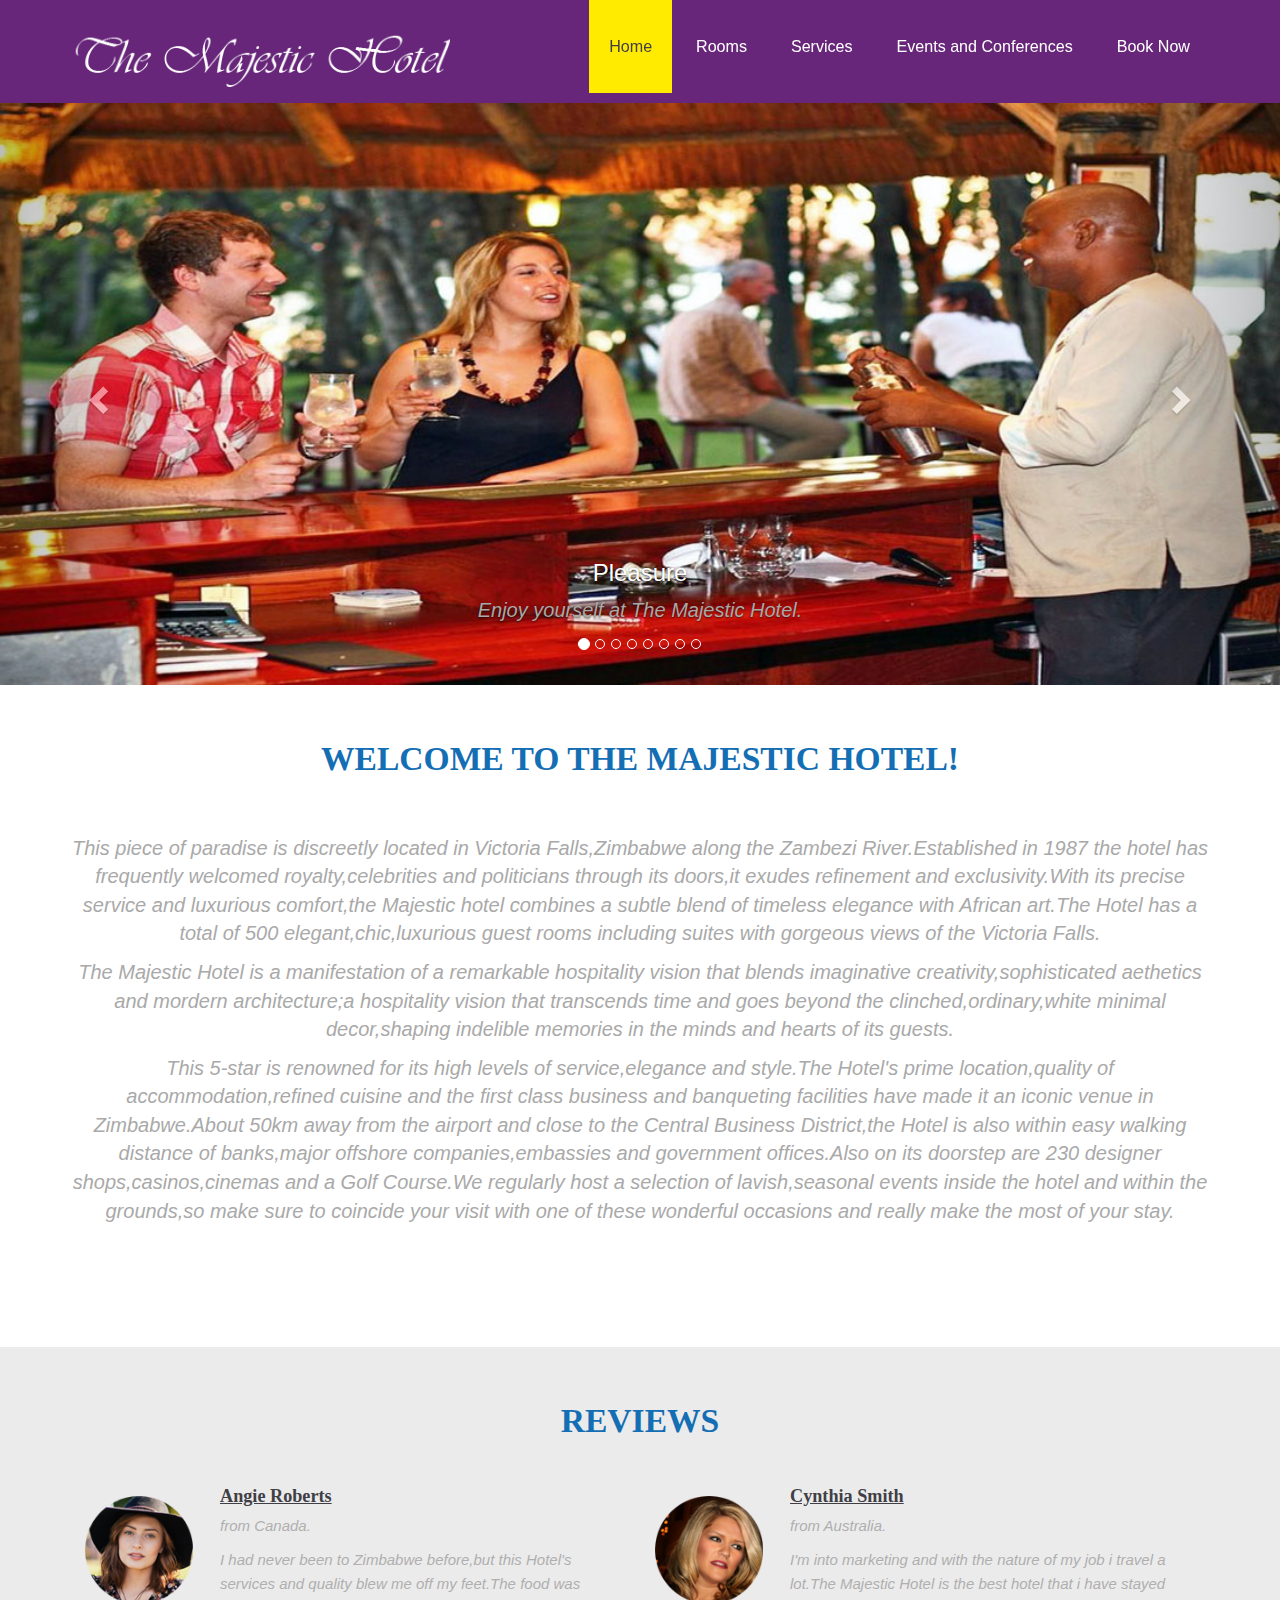
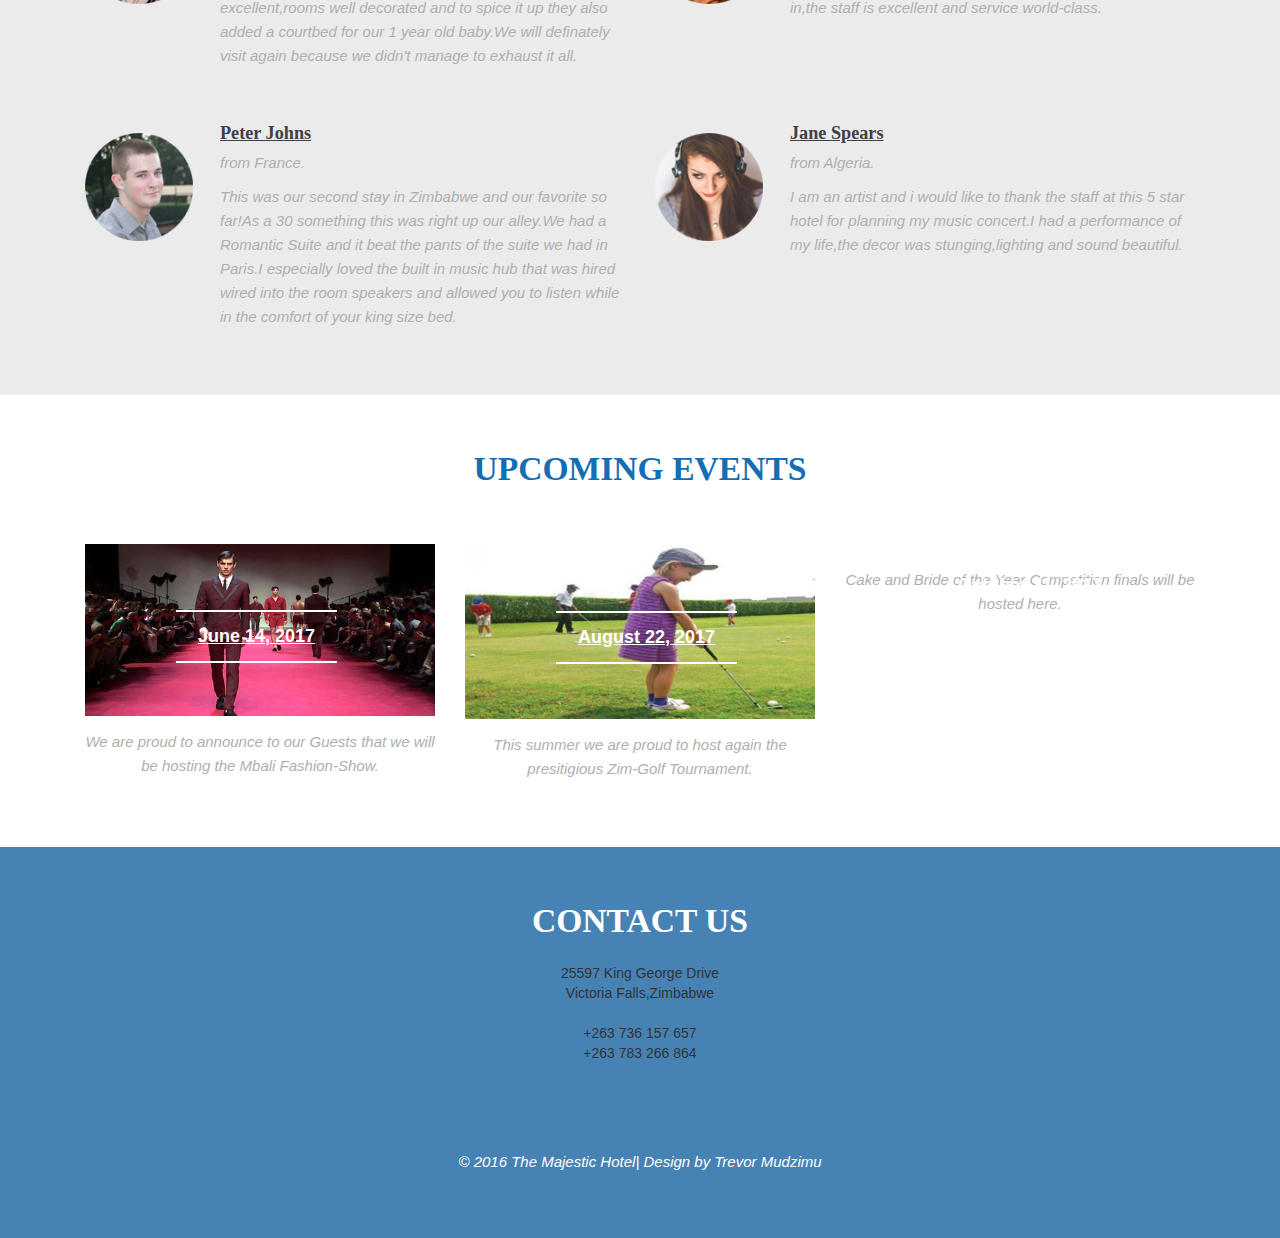
==== commit 84fed9c0: "Update index.html" ====
--- a/index.html
+++ b/index.html
@@ -9,7 +9,7 @@
 <script type="application/x-javascript"> addEventListener("load", function() { setTimeout(hideURLbar, 0); }, false); function hideURLbar(){ window.scrollTo(0,1); } </script>
 <link href="bootstrap.css" rel='stylesheet' type='text/css' />
 <link href="style.css" rel='stylesheet' type='text/css' />
-<script src="jquery.min.js"></script>
+<script src="js/jquery.min.js"></script>
 <link rel="stylesheet" href="https://maxcdn.bootstrapcdn.com/bootstrap/3.3.7/css/bootstrap.min.css">
   <script src="https://ajax.googleapis.com/ajax/libs/jquery/3.1.1/jquery.min.js"></script>
   <script src="https://maxcdn.bootstrapcdn.com/bootstrap/3.3.7/js/bootstrap.min.js"></script>
